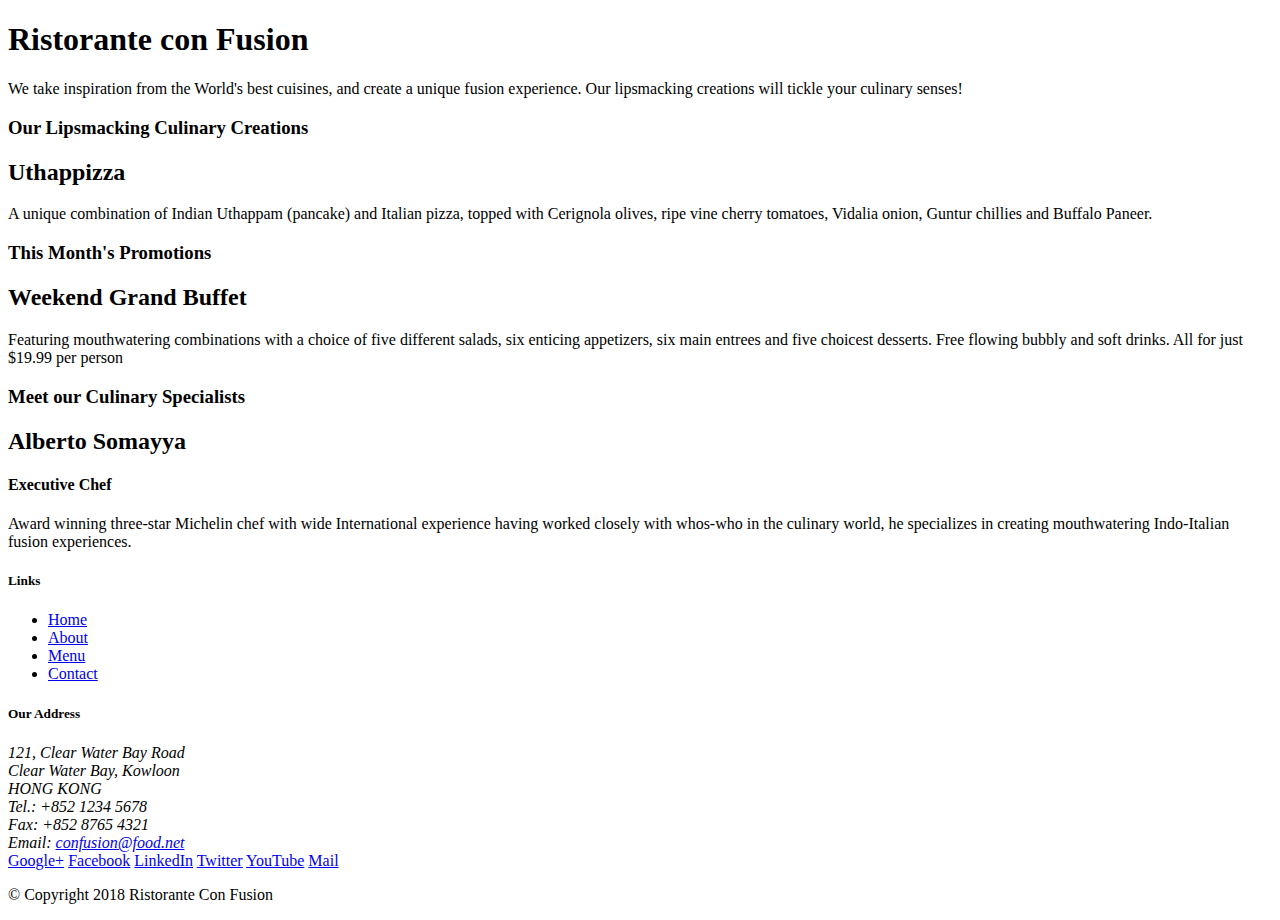
==== Front-End Web UI/Week1/Bootstrap4/conFusion/index.html @ 9537c1c1 "Initial setup for bootstrap" ====
<!DOCTYPE html>
<html lang="en">

<head>
    <title>Ristorante Con Fusion</title>
</head>

<body>

    <header>
        <div>
            <div>
                <div>
                    <h1>Ristorante con Fusion</h1>
                    <p>We take inspiration from the World's best cuisines, and create a unique fusion experience. Our lipsmacking creations will tickle your culinary senses!</p>
                </div>
                <div>
                </div>
            </div>
        </div>
    </header>

    <div>
        <div>
            <div>
                <h3>Our Lipsmacking Culinary Creations</h3>
            </div>
            <div>
                <h2>Uthappizza</h2>
                <p>A unique combination of Indian Uthappam (pancake) and Italian pizza, topped with Cerignola olives, ripe vine cherry tomatoes, Vidalia onion, Guntur chillies and Buffalo Paneer.</p>
            </div>
        </div>


        <div>
            <div>
                <h3>This Month's Promotions</h3>
            </div>
            <div>
                <h2>Weekend Grand Buffet</h2>
                <p>Featuring mouthwatering combinations with a choice of five different salads, six enticing appetizers, six main entrees and five choicest desserts. Free flowing bubbly and soft drinks. All for just $19.99 per person </p>
            </div>
        </div>

        <div>
            <div>
                <h3>Meet our Culinary Specialists</h3>
            </div>
            <div>
                <h2>Alberto Somayya</h2>
                <h4>Executive Chef</h4>
                <p>Award winning three-star Michelin chef with wide International experience having worked closely with whos-who in the culinary world, he specializes in creating mouthwatering Indo-Italian fusion experiences. </p>
            </div>
        </div>
    </div>

    <footer>
        <div>
            <div>             
                <div>
                    <h5>Links</h5>
                    <ul>
                        <li><a href="#">Home</a></li>
                        <li><a href="#">About</a></li>
                        <li><a href="#">Menu</a></li>
                        <li><a href="#">Contact</a></li>
                    </ul>
                </div>
                <div>
                    <h5>Our Address</h5>
                    <address>
		              121, Clear Water Bay Road<br>
		              Clear Water Bay, Kowloon<br>
		              HONG KONG<br>
		              Tel.: +852 1234 5678<br>
		              Fax: +852 8765 4321<br>
		              Email: <a href="mailto:confusion@food.net">confusion@food.net</a>
		           </address>
                </div>
                <div>
                    <div>
                        <a href="http://google.com/+">Google+</a>
                        <a href="http://www.facebook.com/profile.php?id=">Facebook</a>
                        <a href="http://www.linkedin.com/in/">LinkedIn</a>
                        <a href="http://twitter.com/">Twitter</a>
                        <a href="http://youtube.com/">YouTube</a>
                        <a href="mailto:">Mail</a>
                    </div>
                </div>
           </div>
           <div>             
                <div>
                    <p>© Copyright 2018 Ristorante Con Fusion</p>
                </div>
           </div>
        </div>
    </footer>

</body>

</html>
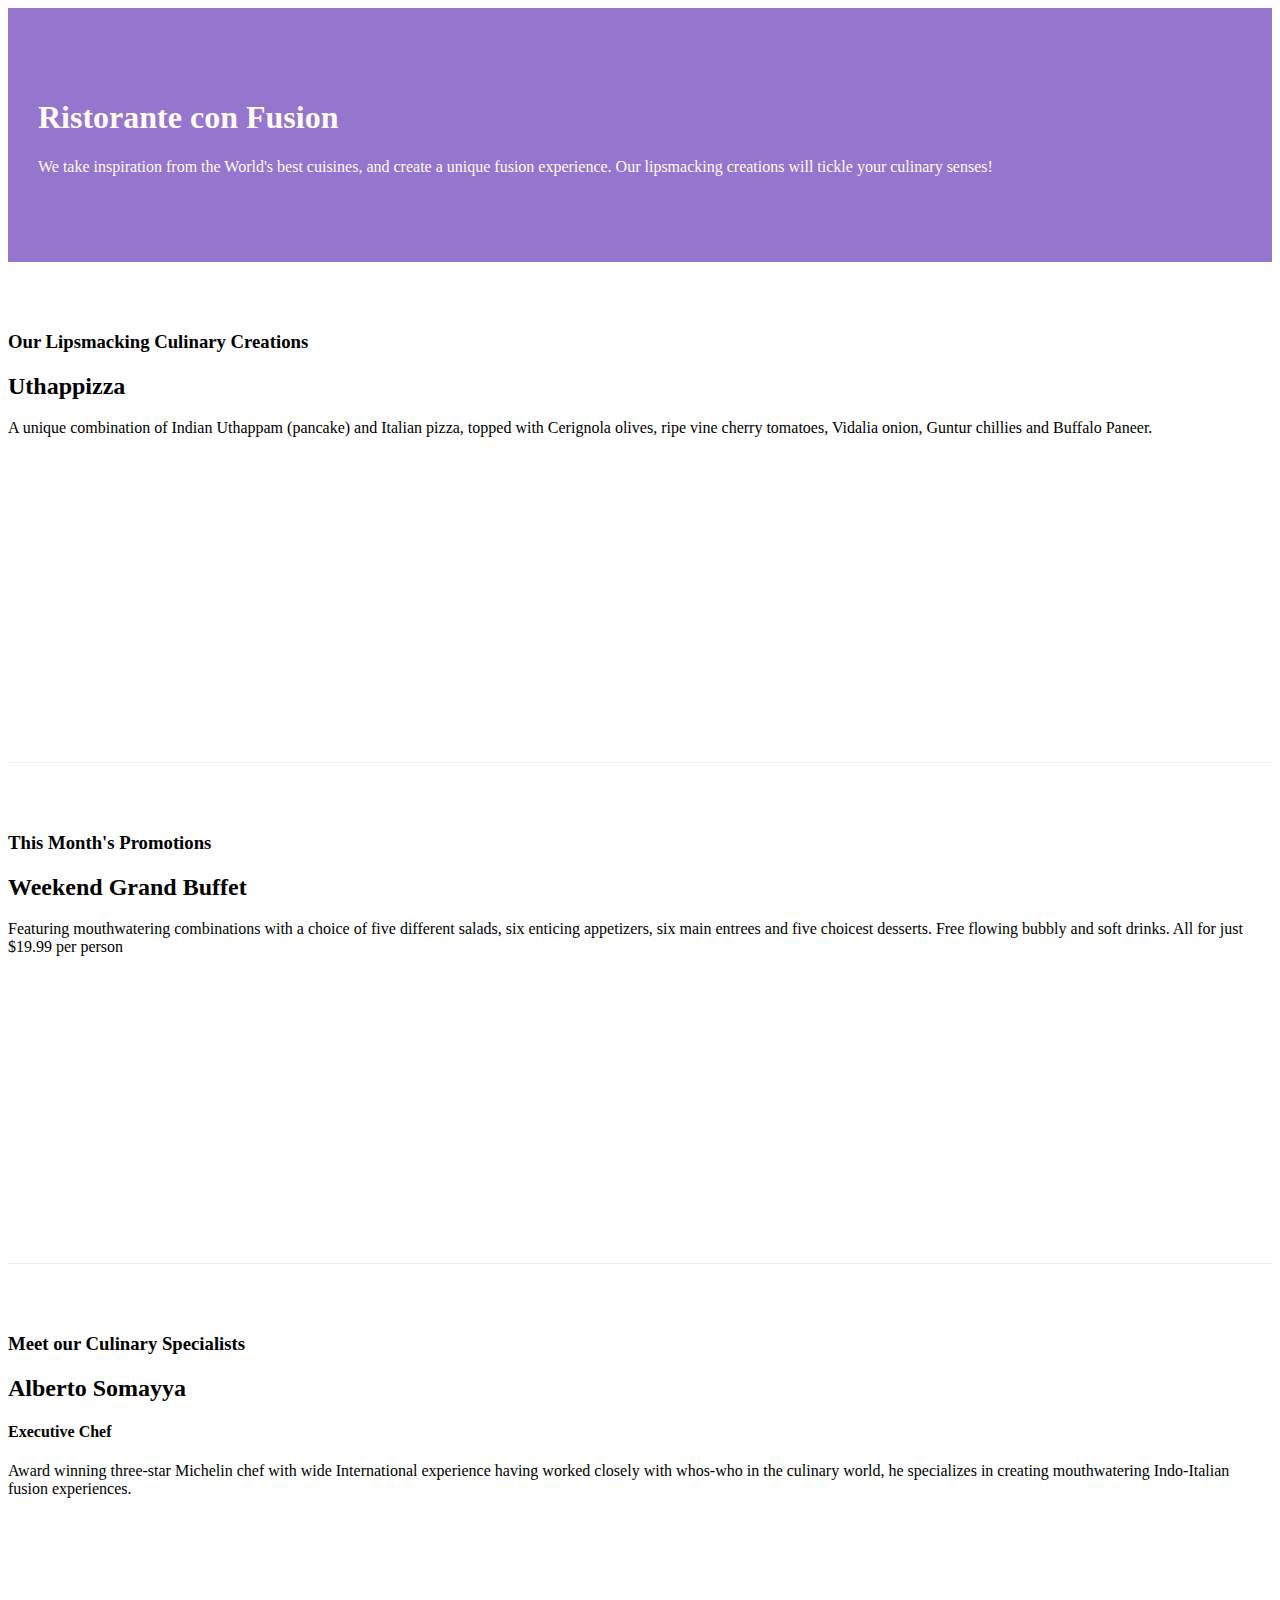
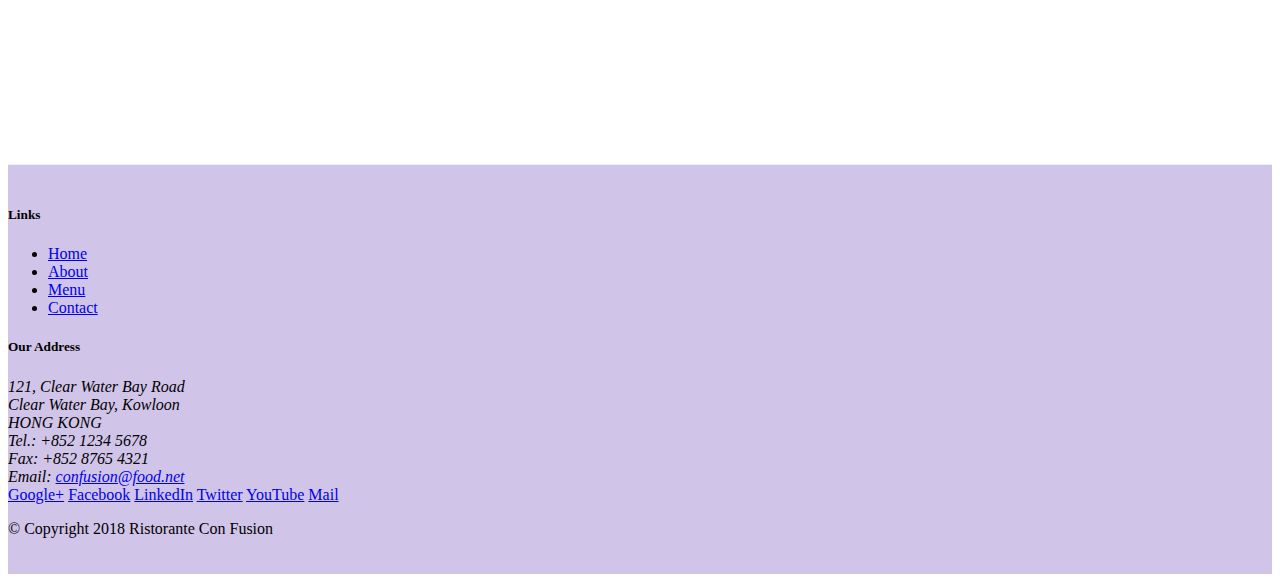
==== commit 97400f20: "Bootstrap grid pt 2" ====
--- a/Front-End Web UI/Week1/Bootstrap4/conFusion/index.html
+++ b/Front-End Web UI/Week1/Bootstrap4/conFusion/index.html
@@ -2,51 +2,59 @@
 <html lang="en">
 
 <head>
-    <title>Ristorante Con Fusion</title>
+     <!-- Required meta tags always come first -->
+     <meta charset="utf-8">
+     <meta name="viewport" content="width=device-width, initial-scale=1, shrink-to-fit=no">
+     <meta http-equiv="x-ua-compatible" content="ie=edge">
+ 
+     <!-- Bootstrap CSS -->
+     <link rel="stylesheet" href="node_modules/bootstrap/dist/css/bootstrap.min.css">
+    <link rel="stylesheet" href="css/styles.css">
+     <title>Ristorante Con Fusion</title>
 </head>
 
 <body>
 
-    <header>
-        <div>
-            <div>
-                <div>
+    <header class="jumbotron">
+        <div class="container">
+            <div class="row row-header">
+                <div class="col-12 col-sm-6">
                     <h1>Ristorante con Fusion</h1>
                     <p>We take inspiration from the World's best cuisines, and create a unique fusion experience. Our lipsmacking creations will tickle your culinary senses!</p>
                 </div>
-                <div>
+                <div class="col-12 col-sm">
                 </div>
             </div>
         </div>
     </header>
 
-    <div>
-        <div>
-            <div>
+    <div class="container">
+        <div class="row row-content align-items-center">
+            <div class="col-12 col-sm-4 order-sm-last col-md-3">
                 <h3>Our Lipsmacking Culinary Creations</h3>
             </div>
-            <div>
+            <div class="col col-sm order-sm-first col-md">
                 <h2>Uthappizza</h2>
                 <p>A unique combination of Indian Uthappam (pancake) and Italian pizza, topped with Cerignola olives, ripe vine cherry tomatoes, Vidalia onion, Guntur chillies and Buffalo Paneer.</p>
             </div>
         </div>
 
 
-        <div>
-            <div>
+        <div class="row row-content align-items-center">
+            <div class="col-12 col-sm-4 col-md-3">
                 <h3>This Month's Promotions</h3>
             </div>
-            <div>
+            <div class="col col-sm col-md">
                 <h2>Weekend Grand Buffet</h2>
                 <p>Featuring mouthwatering combinations with a choice of five different salads, six enticing appetizers, six main entrees and five choicest desserts. Free flowing bubbly and soft drinks. All for just $19.99 per person </p>
             </div>
         </div>
 
-        <div>
-            <div>
+        <div class="row row-content">
+            <div class="col-12 col-sm-4 order-sm-last col-md-3 align-items-center">
                 <h3>Meet our Culinary Specialists</h3>
             </div>
-            <div>
+            <div class="col col-sm order-sm-first col-md">
                 <h2>Alberto Somayya</h2>
                 <h4>Executive Chef</h4>
                 <p>Award winning three-star Michelin chef with wide International experience having worked closely with whos-who in the culinary world, he specializes in creating mouthwatering Indo-Italian fusion experiences. </p>
@@ -54,19 +62,19 @@
         </div>
     </div>
 
-    <footer>
+    <footer class="container footer">
         <div>
-            <div>             
-                <div>
+            <div class="row row-header">             
+                <div class="col-4 offset-1 col-sm-2">
                     <h5>Links</h5>
-                    <ul>
+                    <ul class="list-unstyled">
                         <li><a href="#">Home</a></li>
                         <li><a href="#">About</a></li>
                         <li><a href="#">Menu</a></li>
                         <li><a href="#">Contact</a></li>
                     </ul>
                 </div>
-                <div>
+                <div class="col-7 col-sm-5">
                     <h5>Our Address</h5>
                     <address>
 		              121, Clear Water Bay Road<br>
@@ -77,8 +85,8 @@
 		              Email: <a href="mailto:confusion@food.net">confusion@food.net</a>
 		           </address>
                 </div>
-                <div>
-                    <div>
+                <div class="col-12 col-sm-4 align-self-center">
+                    <div class="text-center">
                         <a href="http://google.com/+">Google+</a>
                         <a href="http://www.facebook.com/profile.php?id=">Facebook</a>
                         <a href="http://www.linkedin.com/in/">LinkedIn</a>
@@ -88,14 +96,17 @@
                     </div>
                 </div>
            </div>
-           <div>             
-                <div>
+           <div class="row justify-content-center">             
+                <div class="col-auto">
                     <p>© Copyright 2018 Ristorante Con Fusion</p>
                 </div>
            </div>
         </div>
     </footer>
-
+    <!-- jQuery first, then Popper.js, then Bootstrap JS. -->
+    <script src="node_modules/jquery/dist/jquery.slim.min.js"></script>
+    <script src="node_modules/popper.js/dist/umd/popper.min.js"></script>
+    <script src="node_modules/bootstrap/dist/js/bootstrap.min.js"></script>
 </body>
 
 </html>--- a/Front-End Web UI/Week1/Bootstrap4/conFusion/css/styles.css
+++ b/Front-End Web UI/Week1/Bootstrap4/conFusion/css/styles.css
@@ -0,0 +1,29 @@
+.row-header {
+    margin: 0px auto;
+    padding: 0px auto;
+}
+
+.row-content {
+    margin: 0px auto;
+    padding: 50px 0px 50px 0px;
+    border-bottom: 1px ridge;
+    min-height: 400px;
+}
+
+.footer {
+    background-color: #D1c4E9;
+    margin: 0px auto;
+    padding: 20px 0px;
+}
+
+.jumbotron {
+    padding: 70px 30px;
+    margin: 0px auto;
+    background: #9575cd;
+    color:floralwhite;
+}
+
+.address {
+    font-size: 80%;
+    margin: 0px;
+}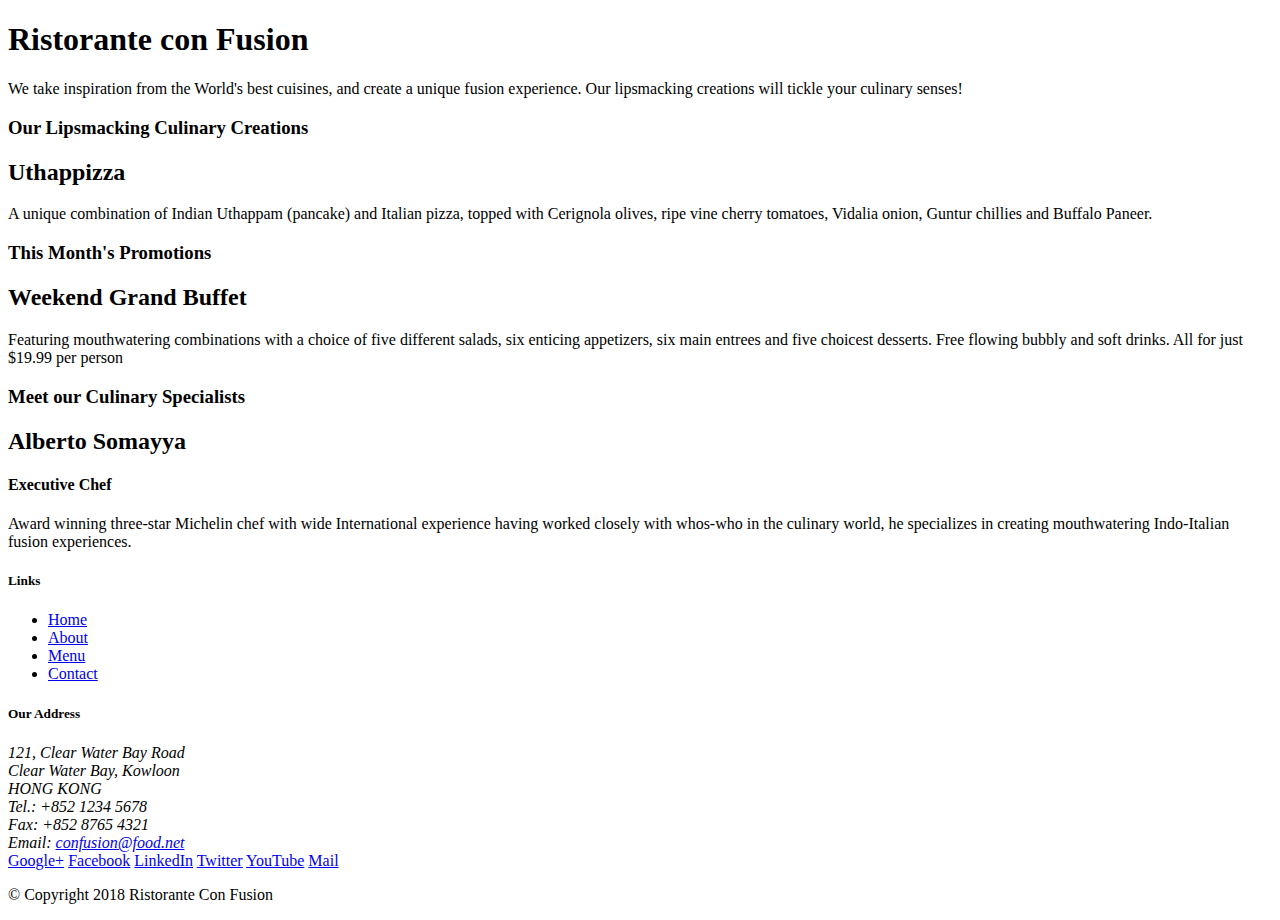
==== commit de73f92d: "Moved Files" ====
--- a/Front-End Web UI/Week1/Bootstrap4/conFusion/index.html
+++ b/Front-End Web UI/Week1/Bootstrap4/conFusion/index.html
@@ -14,7 +14,9 @@
 </head>
 
 <body>
-
+    <nav class="navbar navbar-dark navbar-expand-sm bg-primary">
+        
+    </nav>    
     <header class="jumbotron">
         <div class="container">
             <div class="row row-header">
